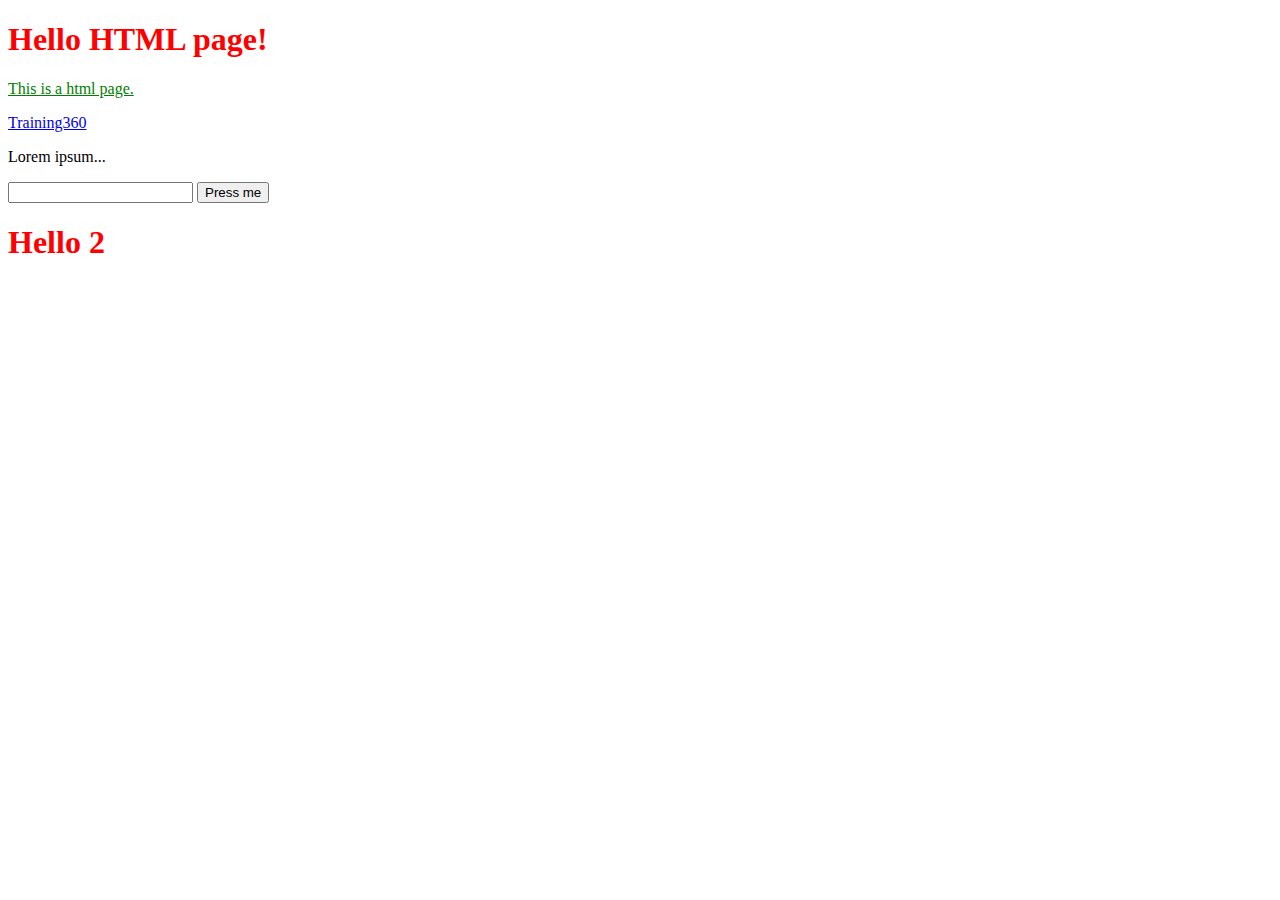
==== src/main/resources/index.html @ 228a58a0 "Példa HTML/CSS/JavaScript" ====
<!DOCTYPE html>
<html lang="en">
<head>
    <meta charset="UTF-8">
    <title>Title</title>
    <link rel="stylesheet" href="page.css" />
    <script src="page.js"></script>
</head>
<body>

    <h1>Hello HTML page!</h1>

    <p class="important-p product">This is a html page.</p>

    <p><a href="https://training360.com">Training360</a></p>

    <p>Lorem ipsum...</p>

    <input id="name-input">
    <button id="submit-button">Press me</button>
    <div id="message-div"></div>

<h1>Hello 2</h1>

</body>
</html>
---- src/main/resources/page.css ----
h1 {
    color: red;
}

.important-p {
    color: green;
}

.product {
    text-decoration-line: underline;
}
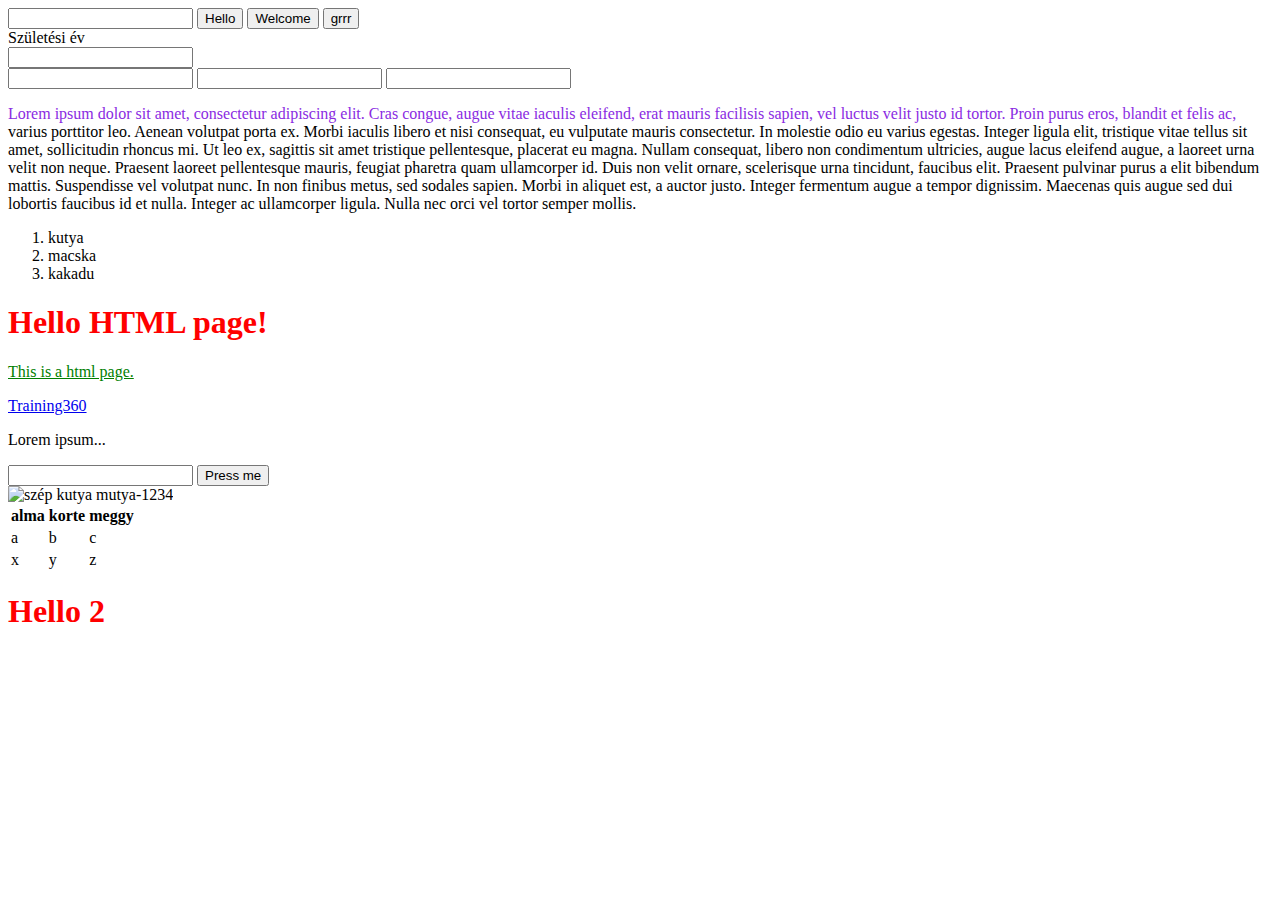
==== commit e68be126: "JavaScript" ====
--- a/src/main/resources/index.html
+++ b/src/main/resources/index.html
@@ -8,9 +8,49 @@
 </head>
 <body>
 
+    <input id="field-to-validate">
+
+    <button>Hello</button>
+    <button>Welcome</button>
+    <button>grrr</button>
+
+    <div>
+        <label>Születési év</label>
+        <div>
+            <input />
+        </div>
+    </div>
+
+<div class="a">
+    <div class="b">
+        <div class="c"></div>
+    </div>
+</div>
+
+<form>
+    <input name="product-name" />
+    <input name="product-amount" />
+    <input name="product-price" />
+</form>
+
+<p class="lorem">
+    Lorem ipsum dolor sit amet, consectetur adipiscing elit. Cras congue, augue vitae iaculis eleifend, erat mauris facilisis sapien, vel luctus velit justo id tortor. Proin purus eros, blandit et felis ac, varius porttitor leo. Aenean volutpat porta ex. Morbi iaculis libero et nisi consequat, eu vulputate mauris consectetur. In molestie odio eu varius egestas. Integer ligula elit, tristique vitae tellus sit amet, sollicitudin rhoncus mi. Ut leo ex, sagittis sit amet tristique pellentesque, placerat eu magna. Nullam consequat, libero non condimentum ultricies, augue lacus eleifend augue, a laoreet urna velit non neque. Praesent laoreet pellentesque mauris, feugiat pharetra quam ullamcorper id. Duis non velit ornare, scelerisque urna tincidunt, faucibus elit. Praesent pulvinar purus a elit bibendum mattis.
+
+Suspendisse vel volutpat nunc. In non finibus metus, sed sodales sapien. Morbi in aliquet est, a auctor justo. Integer fermentum augue a tempor dignissim. Maecenas quis augue sed dui lobortis faucibus id et nulla. Integer ac ullamcorper ligula. Nulla nec orci vel tortor semper mollis.
+</p>
+
+<ol>
+    <li>kutya</li>
+    <li>macska</li>
+    <li>kakadu</li>
+</ol>
+
+
     <h1>Hello HTML page!</h1>
 
+    <div>
     <p class="important-p product">This is a html page.</p>
+    </div>
 
     <p><a href="https://training360.com">Training360</a></p>
 
@@ -20,6 +60,30 @@
     <button id="submit-button">Press me</button>
     <div id="message-div"></div>
 
+    <img src="https://httpstatusdogs.com/img/404.jpg" alt="szép kutya mutya-1234" />
+
+    <div alt="hello-1234"></div>
+
+    <table>
+        <head>
+            <tr>
+                <th>alma</th>
+                <th class="w">korte</th>
+                <th>meggy</th>
+            </tr>
+        </head>
+        <tr>
+            <td>a</td>
+            <td >b</td>
+            <td>c</td>
+        </tr>
+        <tr>
+            <td>x</td>
+            <td>y</td>
+            <td>z</td>
+        </tr>
+    </table>
+
 <h1>Hello 2</h1>
 
 </body>
--- a/src/main/resources/page.css
+++ b/src/main/resources/page.css
@@ -8,4 +8,9 @@
 
 .product {
     text-decoration-line: underline;
+}
+
+.lorem:first-line {
+    color:blueviolet;
+    border-left: 10px;
 }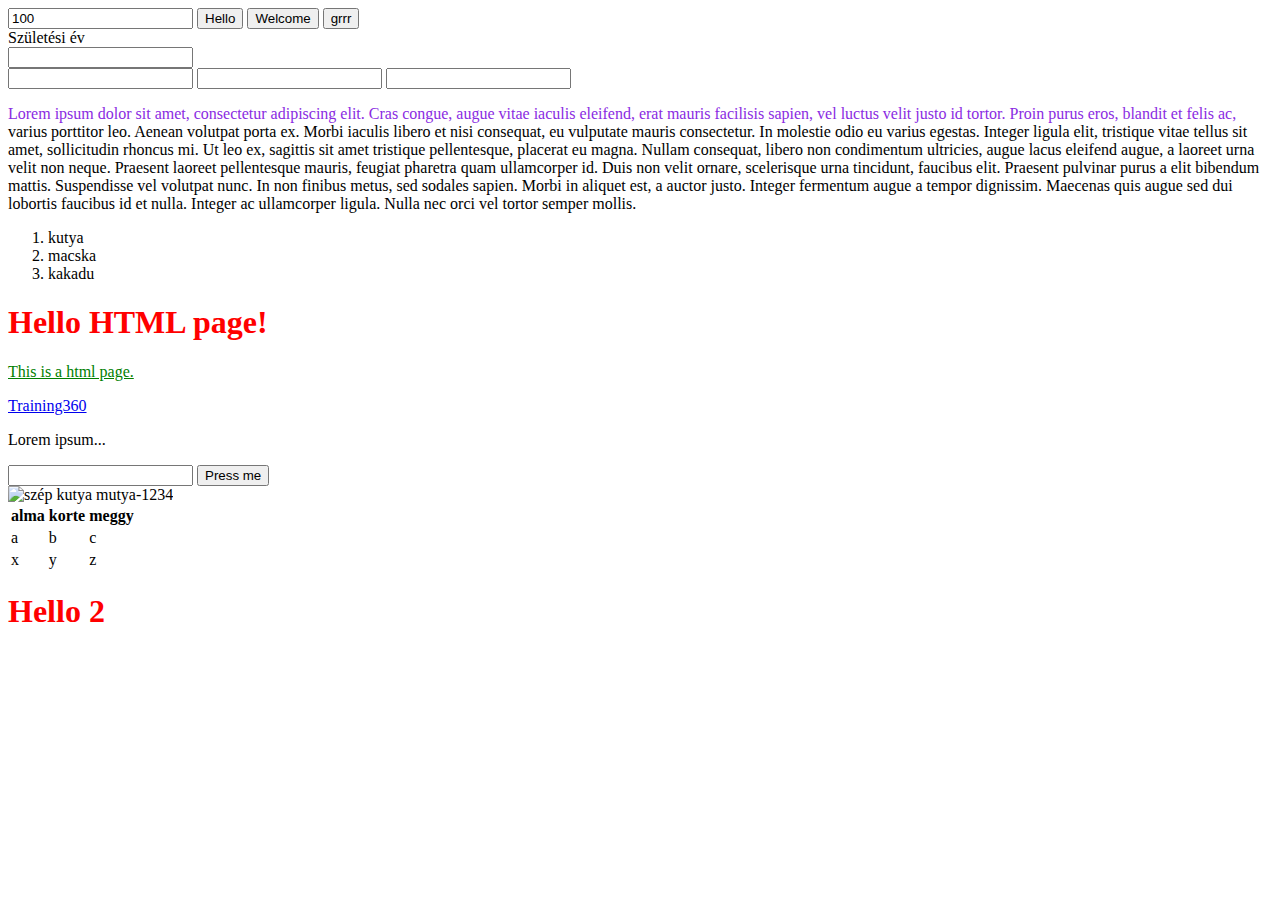
==== commit 7c6a7bf8: "Példa állományok" ====
--- a/src/main/resources/index.html
+++ b/src/main/resources/index.html
@@ -8,7 +8,7 @@
 </head>
 <body>
 
-    <input id="field-to-validate">
+    <input id="field-to-validate" value="100">
 
     <button>Hello</button>
     <button>Welcome</button>
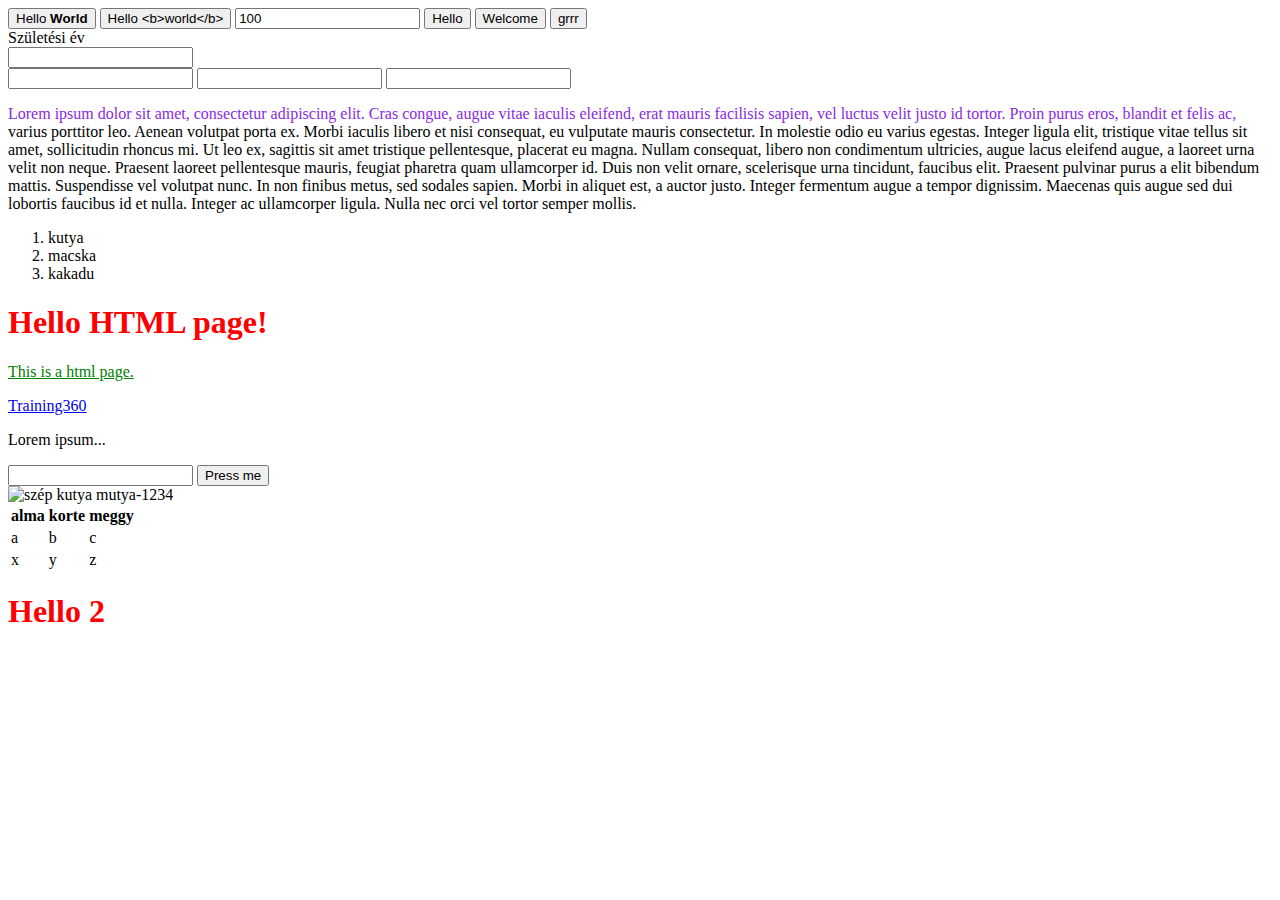
==== commit a00f3848: "AssertJ" ====
--- a/src/main/resources/index.html
+++ b/src/main/resources/index.html
@@ -7,6 +7,9 @@
     <script src="page.js"></script>
 </head>
 <body>
+
+    <button>Hello <b>World</b></button>
+    <input type="submit" value="Hello <b>world</b>" />
 
     <input id="field-to-validate" value="100">
 
